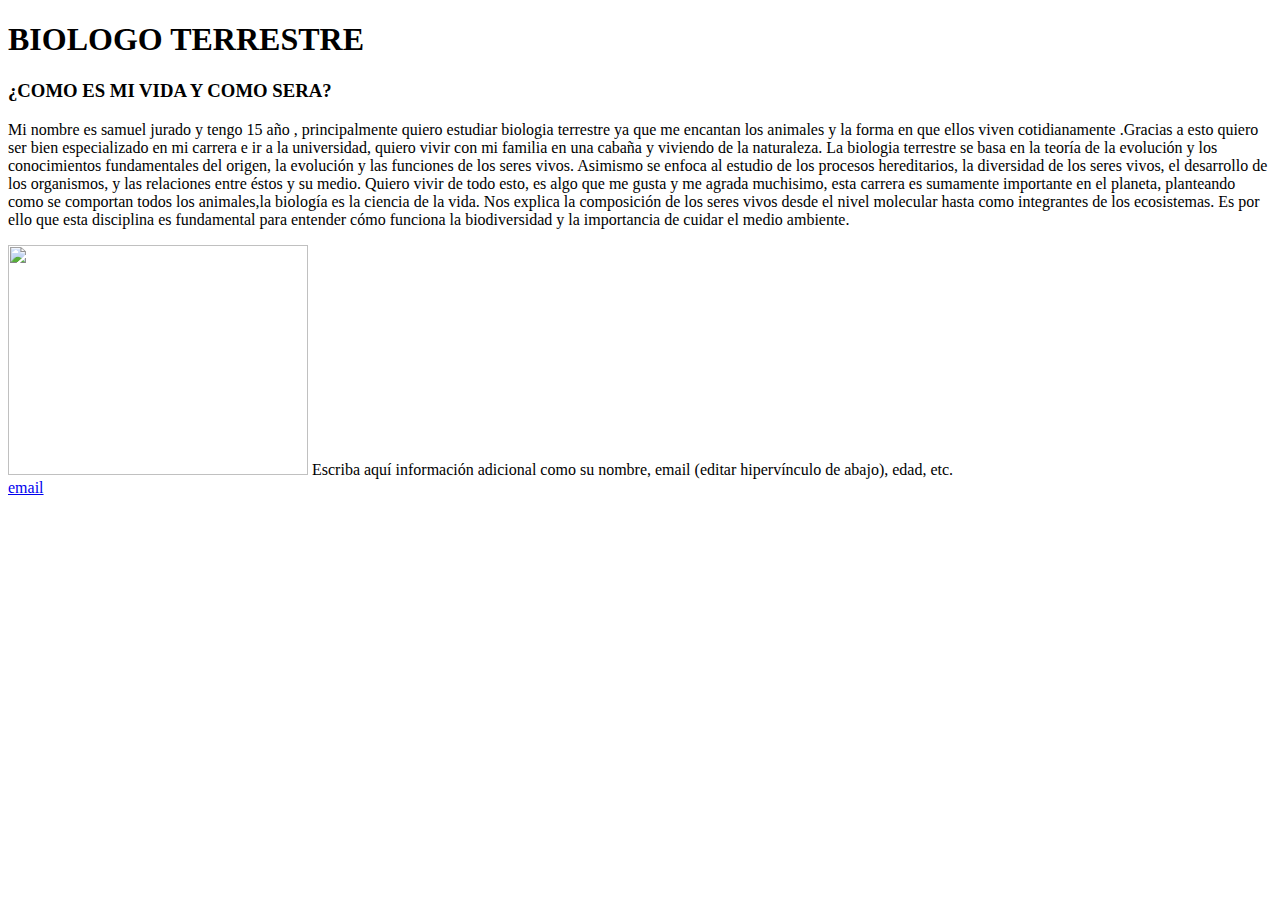
==== acumulativa/index.html @ 5d33e147 "si" ====
<!DOCTYPE html>
<html>
  <head>
    <meta charset="utf-8" />
    <link rel="preconnect" href="https://fonts.googleapis.com" />
    <link rel="preconnect" href="https://fonts.gstatic.com" crossorigin />
    <link
      href="https://fonts.googleapis.com/css2?family=Montserrat:wght@400;700&display=swap"
      rel="stylesheet"
    />
    <link rel="stylesheet" href="style.css" />
    <title>Evaluación acumulativa</title>
  </head>

  <header>
    <h1>BIOLOGO TERRESTRE</h1>
  </header>
  <body>
    <h3>¿COMO ES MI VIDA Y COMO SERA?</h3>
    <p>
      Mi nombre es samuel jurado y tengo 15 año , principalmente quiero estudiar
      biologia terrestre ya que me encantan los animales y la forma en que ellos
      viven cotidianamente .Gracias a esto quiero ser bien especializado en mi
      carrera e ir a la universidad, quiero vivir con mi familia en una cabaña y
      viviendo de la naturaleza. La biologia terrestre se basa en la teoría de
      la evolución y los conocimientos fundamentales del origen, la evolución y
      las funciones de los seres vivos. Asimismo se enfoca al estudio de los
      procesos hereditarios, la diversidad de los seres vivos, el desarrollo de
      los organismos, y las relaciones entre éstos y su medio. Quiero vivir de
      todo esto, es algo que me gusta y me agrada muchisimo, esta carrera es
      sumamente importante en el planeta, planteando como se comportan todos los
      animales,la biología es la ciencia de la vida. Nos explica la composición
      de los seres vivos desde el nivel molecular hasta como integrantes de los
      ecosistemas. Es por ello que esta disciplina es fundamental para entender
      cómo funciona la biodiversidad y la importancia de cuidar el medio
      ambiente.
    </p>
  </body>
  <img
  src="imagenes/biologiaanial.png"
  id="Naturaleza"
  width="300px"
  height="230px"

  <footer>
    Escriba aquí información adicional como su nombre, email (editar
    hipervínculo de abajo), edad, etc.
    <br />
    <a href="mailto:email@gmail.com">email</a>
  </footer>
</html>
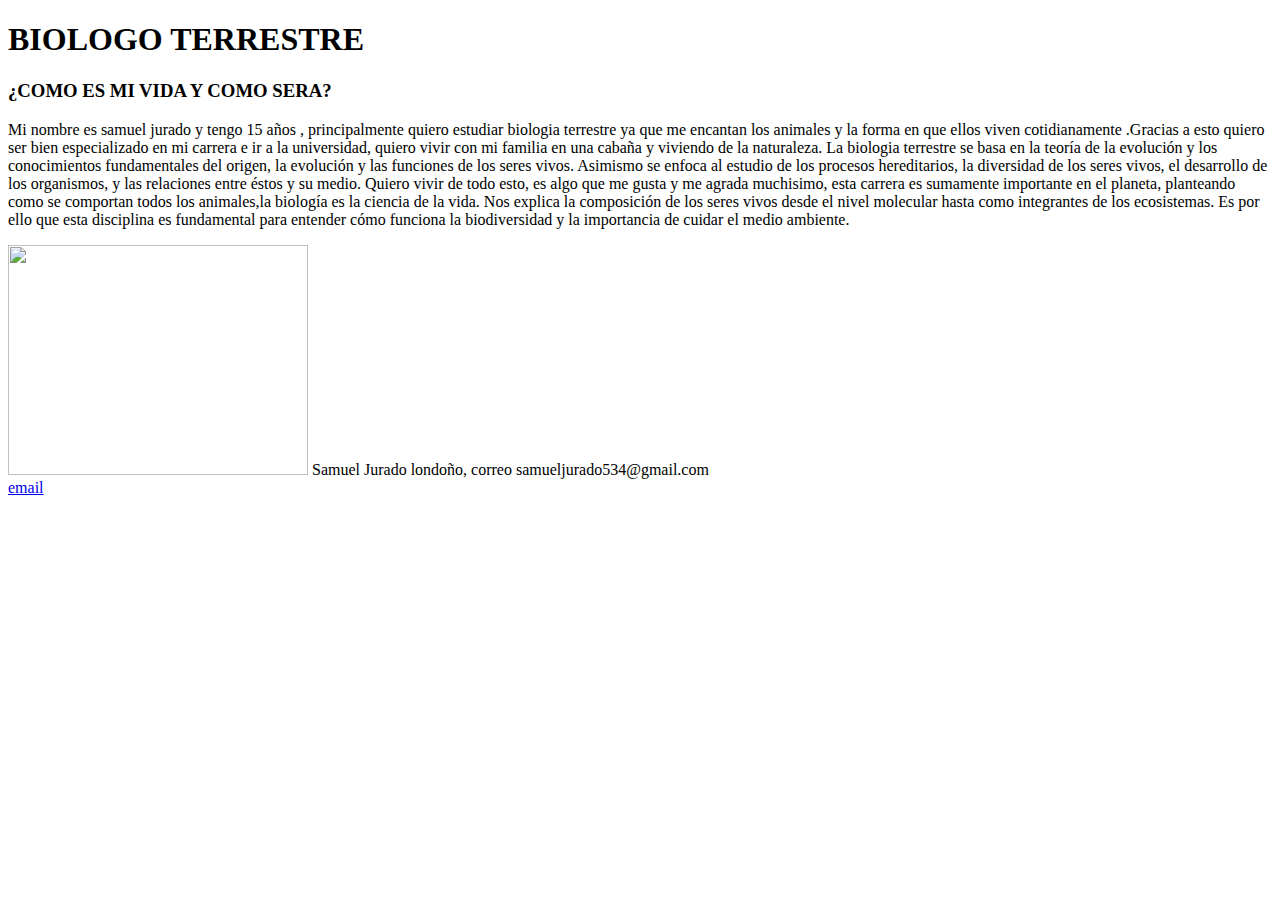
==== commit 2ee9e084: "ey" ====
--- a/acumulativa/index.html
+++ b/acumulativa/index.html
@@ -18,7 +18,7 @@
   <body>
     <h3>¿COMO ES MI VIDA Y COMO SERA?</h3>
     <p>
-      Mi nombre es samuel jurado y tengo 15 año , principalmente quiero estudiar
+      Mi nombre es samuel jurado y tengo 15 años , principalmente quiero estudiar
       biologia terrestre ya que me encantan los animales y la forma en que ellos
       viven cotidianamente .Gracias a esto quiero ser bien especializado en mi
       carrera e ir a la universidad, quiero vivir con mi familia en una cabaña y
@@ -43,8 +43,7 @@
   height="230px"
 
   <footer>
-    Escriba aquí información adicional como su nombre, email (editar
-    hipervínculo de abajo), edad, etc.
+    Samuel Jurado londoño, correo samueljurado534@gmail.com
     <br />
     <a href="mailto:email@gmail.com">email</a>
   </footer>
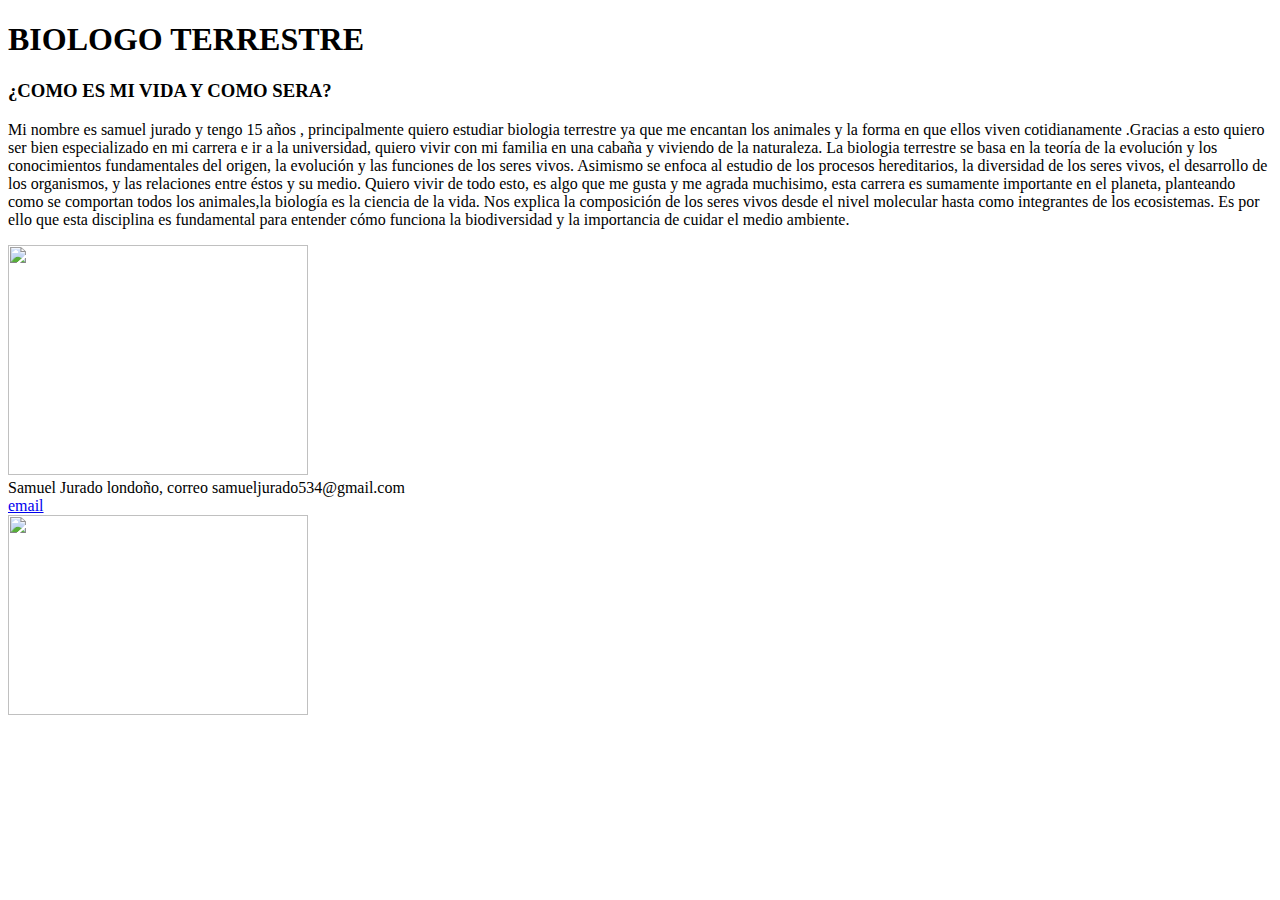
==== commit a729b52c: "siu" ====
--- a/acumulativa/index.html
+++ b/acumulativa/index.html
@@ -18,29 +18,30 @@
   <body>
     <h3>¿COMO ES MI VIDA Y COMO SERA?</h3>
     <p>
-      Mi nombre es samuel jurado y tengo 15 años , principalmente quiero estudiar
-      biologia terrestre ya que me encantan los animales y la forma en que ellos
-      viven cotidianamente .Gracias a esto quiero ser bien especializado en mi
-      carrera e ir a la universidad, quiero vivir con mi familia en una cabaña y
-      viviendo de la naturaleza. La biologia terrestre se basa en la teoría de
-      la evolución y los conocimientos fundamentales del origen, la evolución y
-      las funciones de los seres vivos. Asimismo se enfoca al estudio de los
-      procesos hereditarios, la diversidad de los seres vivos, el desarrollo de
-      los organismos, y las relaciones entre éstos y su medio. Quiero vivir de
-      todo esto, es algo que me gusta y me agrada muchisimo, esta carrera es
-      sumamente importante en el planeta, planteando como se comportan todos los
-      animales,la biología es la ciencia de la vida. Nos explica la composición
-      de los seres vivos desde el nivel molecular hasta como integrantes de los
-      ecosistemas. Es por ello que esta disciplina es fundamental para entender
-      cómo funciona la biodiversidad y la importancia de cuidar el medio
-      ambiente.
+      Mi nombre es samuel jurado y tengo 15 años , principalmente quiero
+      estudiar biologia terrestre ya que me encantan los animales y la forma en
+      que ellos viven cotidianamente .Gracias a esto quiero ser bien
+      especializado en mi carrera e ir a la universidad, quiero vivir con mi
+      familia en una cabaña y viviendo de la naturaleza. La biologia terrestre
+      se basa en la teoría de la evolución y los conocimientos fundamentales del
+      origen, la evolución y las funciones de los seres vivos. Asimismo se
+      enfoca al estudio de los procesos hereditarios, la diversidad de los seres
+      vivos, el desarrollo de los organismos, y las relaciones entre éstos y su
+      medio. Quiero vivir de todo esto, es algo que me gusta y me agrada
+      muchisimo, esta carrera es sumamente importante en el planeta, planteando
+      como se comportan todos los animales,la biología es la ciencia de la vida.
+      Nos explica la composición de los seres vivos desde el nivel molecular
+      hasta como integrantes de los ecosistemas. Es por ello que esta disciplina
+      es fundamental para entender cómo funciona la biodiversidad y la
+      importancia de cuidar el medio ambiente.
     </p>
   </body>
   <img
-  src="imagenes/biologiaanial.png"
-  id="Naturaleza"
-  width="300px"
-  height="230px"
+    src="imagenes/biologiaanial.png"
+    id="Naturaleza"
+    width="300px"
+    height="230px"
+  />
 
   <footer>
     Samuel Jurado londoño, correo samueljurado534@gmail.com
@@ -48,3 +49,4 @@
     <a href="mailto:email@gmail.com">email</a>
   </footer>
 </html>
+<img id="" src="imagenes/.jpg" width="300px" height="200px" />
